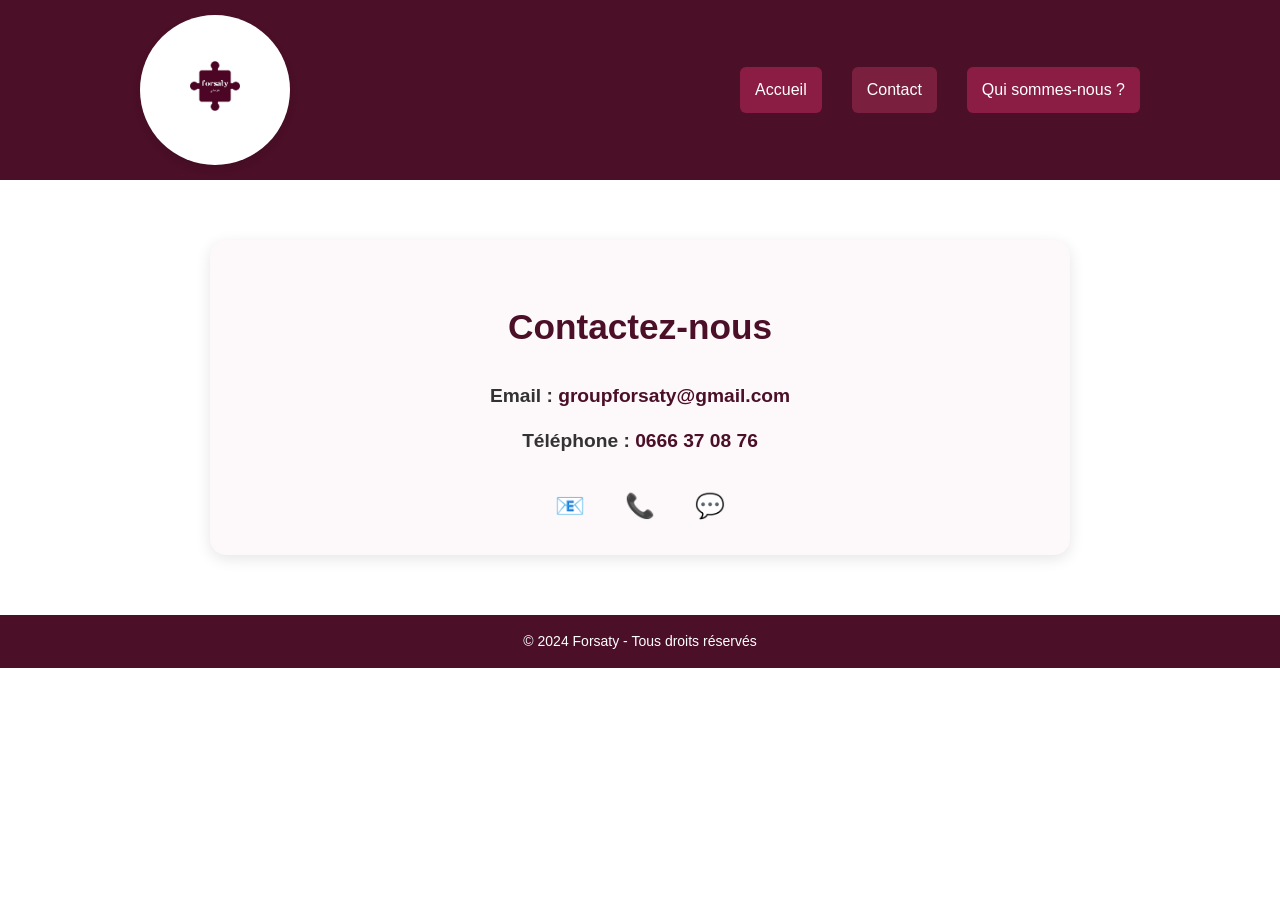
==== contact.html @ 8b8912bf "Update contact.html" ====
<!DOCTYPE html>
<html lang="fr">
<head>
    <meta charset="UTF-8">
    <meta name="viewport" content="width=device-width, initial-scale=1.0">
    <title>Contact - Forsaty</title>
    <link rel="stylesheet" href="style.css">
    <style>
        body {
            font-family: 'Segoe UI', Tahoma, Geneva, Verdana, sans-serif;
            margin: 0;
            padding: 0;
            background-color: #fff;
            color: #333;
        }

        header {
            background-color: #4B0F27;
            padding: 15px 0;
            color: white;
        }

        .header-container {
            display: flex;
            justify-content: space-between;
            align-items: center;
            max-width: 1000px;
            margin: 0 auto;
            padding: 0 20px;
        }

        .logo {
            height: 50px;
        }

        .header-buttons .button {
            color: white;
            margin-left: 15px;
            text-decoration: none;
            padding: 10px 15px;
            border-radius: 6px;
            transition: background 0.3s ease;
        }

        .header-buttons .button:hover,
        .header-buttons .active {
            background-color: #7A1F3D;
        }

        .contact-section {
            max-width: 800px;
            margin: 60px auto;
            padding: 30px;
            background-color: #fdf8f9;
            border-radius: 16px;
            box-shadow: 0 4px 15px rgba(0,0,0,0.1);
        }

        .contact-section h2 {
            text-align: center;
            font-size: 2.2rem;
            margin-bottom: 25px;
            color: #4B0F27;
        }

        .contact-info {
            text-align: center;
        }

        .contact-info p {
            font-size: 1.2rem;
            margin: 15px 0;
        }

        .contact-info a {
            color: #4B0F27;
            font-weight: bold;
            text-decoration: none;
        }

        .contact-info a:hover {
            text-decoration: underline;
        }

        .contact-icons {
            margin-top: 30px;
            display: flex;
            justify-content: center;
            gap: 40px;
        }

        .contact-icons a {
            text-decoration: none;
            font-size: 1.5rem;
            color: #4B0F27;
            transition: transform 0.2s;
        }

        .contact-icons a:hover {
            transform: scale(1.2);
        }

        footer {
            background-color: #4B0F27;
            color: white;
            text-align: center;
            padding: 15px;
            margin-top: 40px;
        }
    </style>
</head>
<body>

<header>
    <div class="header-container">
        <div class="logo-container">
            <a href="index.html">
                <img src="logo.png" alt="Logo Forsaty" class="logo">
            </a>
        </div>
        <div class="header-buttons">
            <a href="index.html" class="button">Accueil</a>
            <a href="contact.html" class="button active">Contact</a>
            <a href="qui-sommes-nous.html" class="button">Qui sommes-nous ?</a>
        </div>
    </div>
</header>

<section class="contact-section">
    <h2>Contactez-nous</h2>
    <div class="contact-info">
        <p><strong>Email :</strong> <a href="mailto:groupforsaty@gmail.com">groupforsaty@gmail.com</a></p>
        <p><strong>Téléphone :</strong> <a href="tel:+213666370876">0666 37 08 76</a></p>
    </div>

    <div class="contact-icons">
        <a href="mailto:groupforsaty@gmail.com" title="Envoyer un e-mail 📧">📧</a>
        <a href="tel:+213666370876" title="Appeler 📞">📞</a>
        <a href="https://wa.me/213666370876" target="_blank" title="Discuter sur WhatsApp 💬">💬</a>
    </div>
</section>

<footer>
    <p>© 2024 Forsaty - Tous droits réservés</p>
</footer>

</body>
</html>
---- style.css ----
/* Style général */
body {
    font-family: 'Roboto', sans-serif;
    line-height: 1.6;
    background-color: #f4f4f4;
    color: #333;
    margin: 0;
    padding: 0;
}

/* Header */
header {
    background-color: #4B0F27;
    color: white;
    padding: 15px 0;
}

.header-container {
    display: flex;
    justify-content: space-between;
    padding: 0 20px;
    align-items: center;
}

/* Logo et Conteneur du Logo */
.logo {
    max-width: 150px; /* Ajuster la taille du logo */
    height: auto;
}

.logo-container {
    width: 150px;  /* Ajuster la taille du conteneur du logo */
    height: 150px; /* Ajuster la taille du conteneur du logo */
    background-color: white;
    border-radius: 50%;
    display: flex;
    justify-content: center;
    align-items: center;
    box-shadow: 0 4px 8px rgba(0, 0, 0, 0.1);
}

/* Effet au survol du logo */
.logo-container:hover {
    transform: scale(1.05);  /* Zoom légèrement sur le logo */
    transition: transform 0.3s ease;
}

/* Boutons du Header */
.header-buttons {
    display: flex;
    gap: 15px;
}

.header-buttons .button {
    background-color: #8B1C43;
    color: white;
    padding: 10px 20px;
    text-decoration: none;
    border-radius: 5px;
    transition: background-color .3s;
}

.header-buttons .button:hover {
    background-color: #4B0F27;
}

/* Sections */
section {
    padding: 30px;
    margin: 0 15px;
}

h2 {
    color: #4B0F27;
    margin-bottom: 20px;
}

/* Section Services */
.services {
    display: grid;
    grid-template-columns: repeat(auto-fill, minmax(280px, 1fr));
    gap: 20px;
    margin-top: 30px;
}

.service {
    background-color: white;
    padding: 20px;
    box-shadow: 0 4px 8px rgba(0, 0, 0, 0.1);
    border-radius: 8px;
    text-align: center;
}

.service img {
    width: 100%;
    height: auto;
    border-radius: 8px;
}

/* Section Box */
.section-box {
    background-color: white;
    padding: 20px;
    box-shadow: 0 4px 8px rgba(0, 0, 0, 0.1);
    border-radius: 8px;
    text-align: center;
    margin-bottom: 20px;
}

.button {
    background-color: #4B0F27;
    color: white;
    padding: 12px 25px;
    text-decoration: none;
    border-radius: 5px;
    transition: background-color .3s;
    display: inline-block;
}

.button:hover {
    background-color: #8B1C43;
}

/* 3 Columns for Inscription, Demande d'Emploi, Demande de Service */
.three-columns {
    display: flex;
    justify-content: space-between;
    gap: 20px;
    margin-top: 30px;
}

@media (max-width: 768px) {
    .three-columns {
        flex-direction: column;
        align-items: center;
    }
    
    .section-box {
        width: 100%;
    }
}

/* Style général des sections de contact et demande de service */
.contact-section, .service-request-section {
    background-color: white;
    padding: 30px;
    box-shadow: 0 4px 8px rgba(0, 0, 0, 0.1);
    border-radius: 8px;
    margin: 0 15px;
    max-width: 800px;
    margin: 20px auto;
}

/* Titres de section */
.contact-section h2, .service-request-section h2 {
    color: #4B0F27;
    margin-bottom: 20px;
    text-align: center;
}

/* Informations de contact */
.contact-info {
    font-size: 16px;
    color: #333;
    margin-bottom: 20px;
    line-height: 1.6;
}

.contact-info p {
    margin: 10px 0;
}

/* Style du formulaire */
form {
    display: flex;
    flex-direction: column;
}

form label {
    margin-top: 10px;
    color: #333;
    font-weight: bold;
}

input[type="text"],
input[type="email"],
input[type="tel"],
textarea,
select {
    width: 100%;
    padding: 10px;
    margin-top: 5px;
    border: 1px solid #ddd;
    border-radius: 5px;
    background-color: #f9f9f9;
    color: #333;
}

textarea {
    resize: vertical;
}

/* Bouton d'envoi */
form button,
form .button {
    background-color: #4B0F27;
    color: white;
    padding: 12px 20px;
    margin-top: 15px;
    border: none;
    border-radius: 5px;
    cursor: pointer;
    transition: background-color .3s;
}

form button:hover,
form .button:hover {
    background-color: #8B1C43;
}

/* Fieldset et legend pour organiser les formulaires */
fieldset {
    border: 1px solid #ddd;
    padding: 15px;
    border-radius: 5px;
    margin-bottom: 20px;
}

legend {
    font-weight: bold;
    color: #4B0F27;
    padding: 0 10px;
}

/* Footer */
footer {
    background-color: #4B0F27;
    color: white;
    text-align: center;
    padding: 20px;
    margin-top: 20px;
}

footer p {
    margin: 0;
    font-size: 14px;
}

/* Styles pour la gestion du texte en arabe (direction RTL) */
body[lang="ar"] {
    direction: rtl;
    text-align: right;
}

body[lang="ar"] .header-container {
    flex-direction: row-reverse;
}

body[lang="ar"] .logo-container {
    order: -1;  /* Placer le logo à droite */
}

body[lang="ar"] .header-buttons {
    flex-direction: row-reverse;
}

body[lang="ar"] h2 {
    text-align: right;
}

body[lang="ar"] .services,
body[lang="ar"] .three-columns {
    direction: rtl;
}
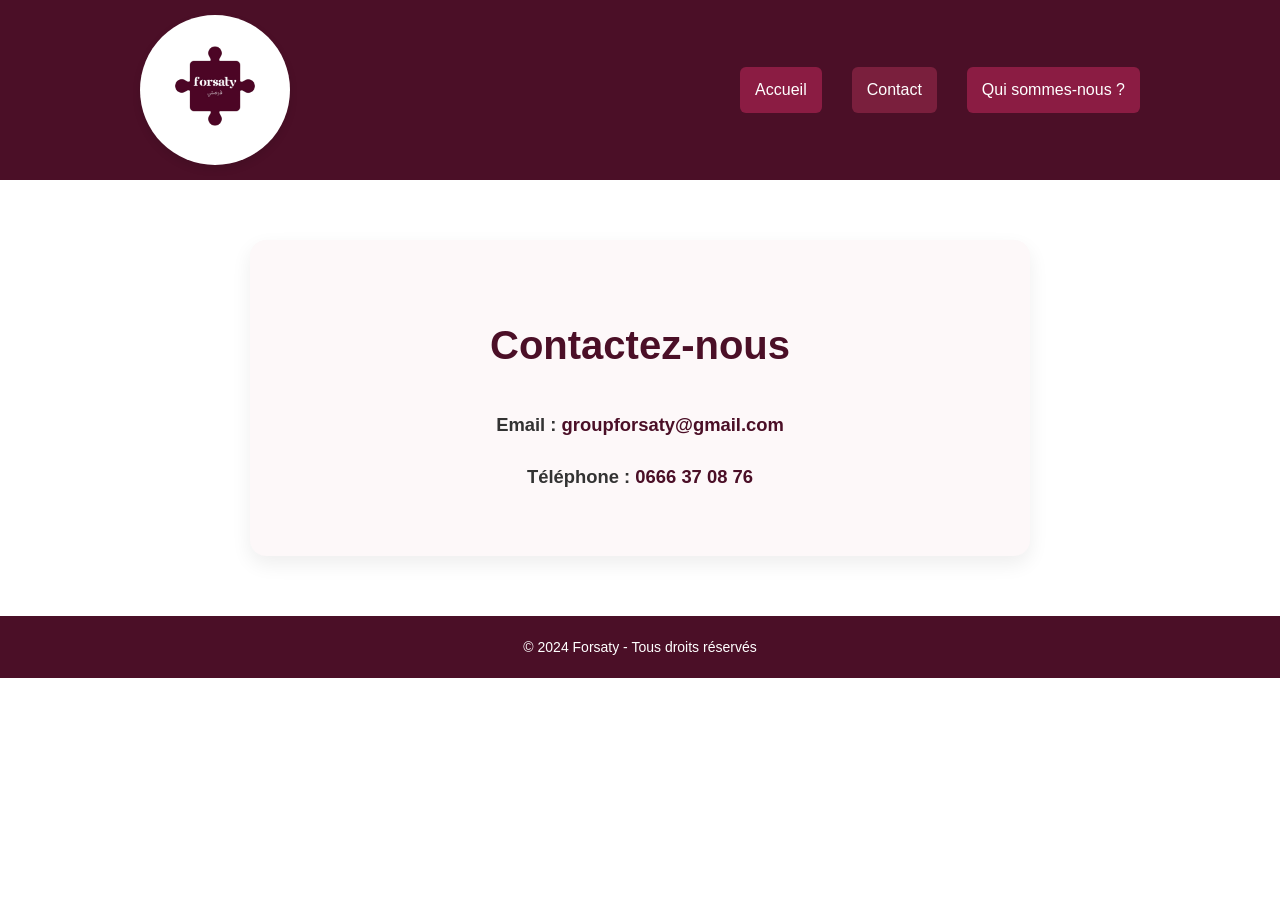
==== commit de72de5b: "Update contact.html" ====
--- a/contact.html
+++ b/contact.html
@@ -1,10 +1,10 @@
 <!DOCTYPE html>
 <html lang="fr">
 <head>
-    <meta charset="UTF-8">
-    <meta name="viewport" content="width=device-width, initial-scale=1.0">
+    <meta charset="UTF-8" />
+    <meta name="viewport" content="width=device-width, initial-scale=1.0" />
     <title>Contact - Forsaty</title>
-    <link rel="stylesheet" href="style.css">
+    <link rel="stylesheet" href="style.css" />
     <style>
         body {
             font-family: 'Segoe UI', Tahoma, Geneva, Verdana, sans-serif;
@@ -29,8 +29,17 @@
             padding: 0 20px;
         }
 
+        .logo-container {
+            display: flex;
+            align-items: center;
+        }
+
         .logo {
-            height: 50px;
+            height: 80px;
+            width: 80px;
+            border-radius: 50%;
+            object-fit: cover;
+            border: 3px solid white;
         }
 
         .header-buttons .button {
@@ -48,64 +57,47 @@
         }
 
         .contact-section {
-            max-width: 800px;
+            max-width: 700px;
             margin: 60px auto;
-            padding: 30px;
+            padding: 40px;
             background-color: #fdf8f9;
             border-radius: 16px;
-            box-shadow: 0 4px 15px rgba(0,0,0,0.1);
+            box-shadow: 0 8px 20px rgba(0, 0, 0, 0.07);
         }
 
         .contact-section h2 {
             text-align: center;
-            font-size: 2.2rem;
-            margin-bottom: 25px;
+            font-size: 2.5rem;
+            margin-bottom: 30px;
             color: #4B0F27;
         }
 
         .contact-info {
+            font-size: 1.15rem;
+            line-height: 2;
             text-align: center;
         }
 
         .contact-info p {
-            font-size: 1.2rem;
             margin: 15px 0;
         }
 
         .contact-info a {
             color: #4B0F27;
-            font-weight: bold;
             text-decoration: none;
+            font-weight: 600;
         }
 
         .contact-info a:hover {
             text-decoration: underline;
         }
 
-        .contact-icons {
-            margin-top: 30px;
-            display: flex;
-            justify-content: center;
-            gap: 40px;
-        }
-
-        .contact-icons a {
-            text-decoration: none;
-            font-size: 1.5rem;
-            color: #4B0F27;
-            transition: transform 0.2s;
-        }
-
-        .contact-icons a:hover {
-            transform: scale(1.2);
-        }
-
         footer {
             background-color: #4B0F27;
             color: white;
             text-align: center;
-            padding: 15px;
-            margin-top: 40px;
+            padding: 20px;
+            margin-top: 60px;
         }
     </style>
 </head>
@@ -115,7 +107,7 @@
     <div class="header-container">
         <div class="logo-container">
             <a href="index.html">
-                <img src="logo.png" alt="Logo Forsaty" class="logo">
+                <img src="logo.png" alt="Logo Forsaty" class="logo" />
             </a>
         </div>
         <div class="header-buttons">
@@ -132,12 +124,6 @@
         <p><strong>Email :</strong> <a href="mailto:groupforsaty@gmail.com">groupforsaty@gmail.com</a></p>
         <p><strong>Téléphone :</strong> <a href="tel:+213666370876">0666 37 08 76</a></p>
     </div>
-
-    <div class="contact-icons">
-        <a href="mailto:groupforsaty@gmail.com" title="Envoyer un e-mail 📧">📧</a>
-        <a href="tel:+213666370876" title="Appeler 📞">📞</a>
-        <a href="https://wa.me/213666370876" target="_blank" title="Discuter sur WhatsApp 💬">💬</a>
-    </div>
 </section>
 
 <footer>
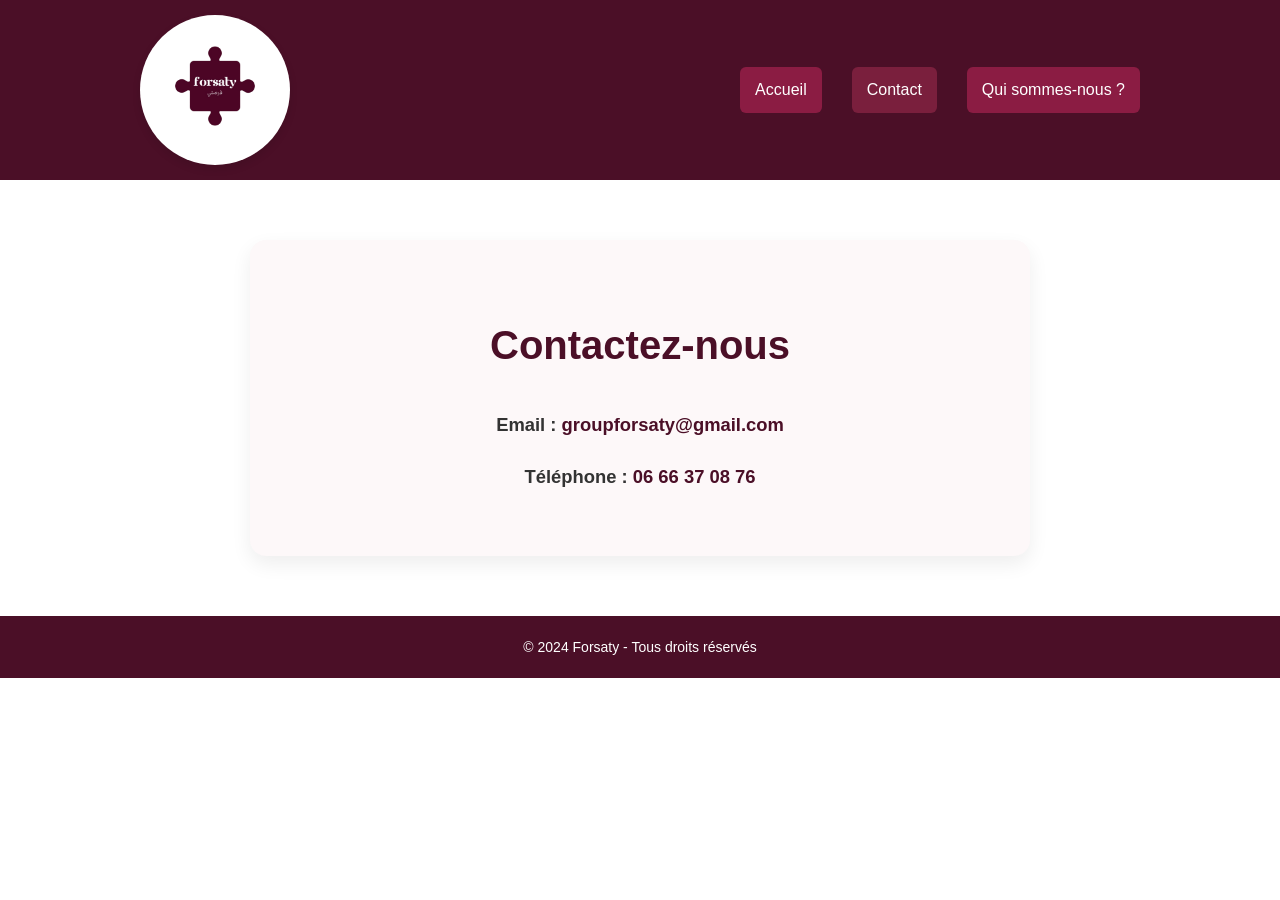
==== commit 7c5fb8ac: "Update contact.html" ====
--- a/contact.html
+++ b/contact.html
@@ -2,9 +2,9 @@
 <html lang="fr">
 <head>
     <meta charset="UTF-8" />
-    <meta name="viewport" content="width=device-width, initial-scale=1.0" />
+    <meta name="viewport" content="width=device-width, initial-scale=1.0"/>
     <title>Contact - Forsaty</title>
-    <link rel="stylesheet" href="style.css" />
+    <link rel="stylesheet" href="style.css">
     <style>
         body {
             font-family: 'Segoe UI', Tahoma, Geneva, Verdana, sans-serif;
@@ -39,7 +39,6 @@
             width: 80px;
             border-radius: 50%;
             object-fit: cover;
-            border: 3px solid white;
         }
 
         .header-buttons .button {
@@ -122,7 +121,7 @@
     <h2>Contactez-nous</h2>
     <div class="contact-info">
         <p><strong>Email :</strong> <a href="mailto:groupforsaty@gmail.com">groupforsaty@gmail.com</a></p>
-        <p><strong>Téléphone :</strong> <a href="tel:+213666370876">0666 37 08 76</a></p>
+        <p><strong>Téléphone :</strong> <a href="tel:+213666370876">06 66 37 08 76</a></p>
     </div>
 </section>
 
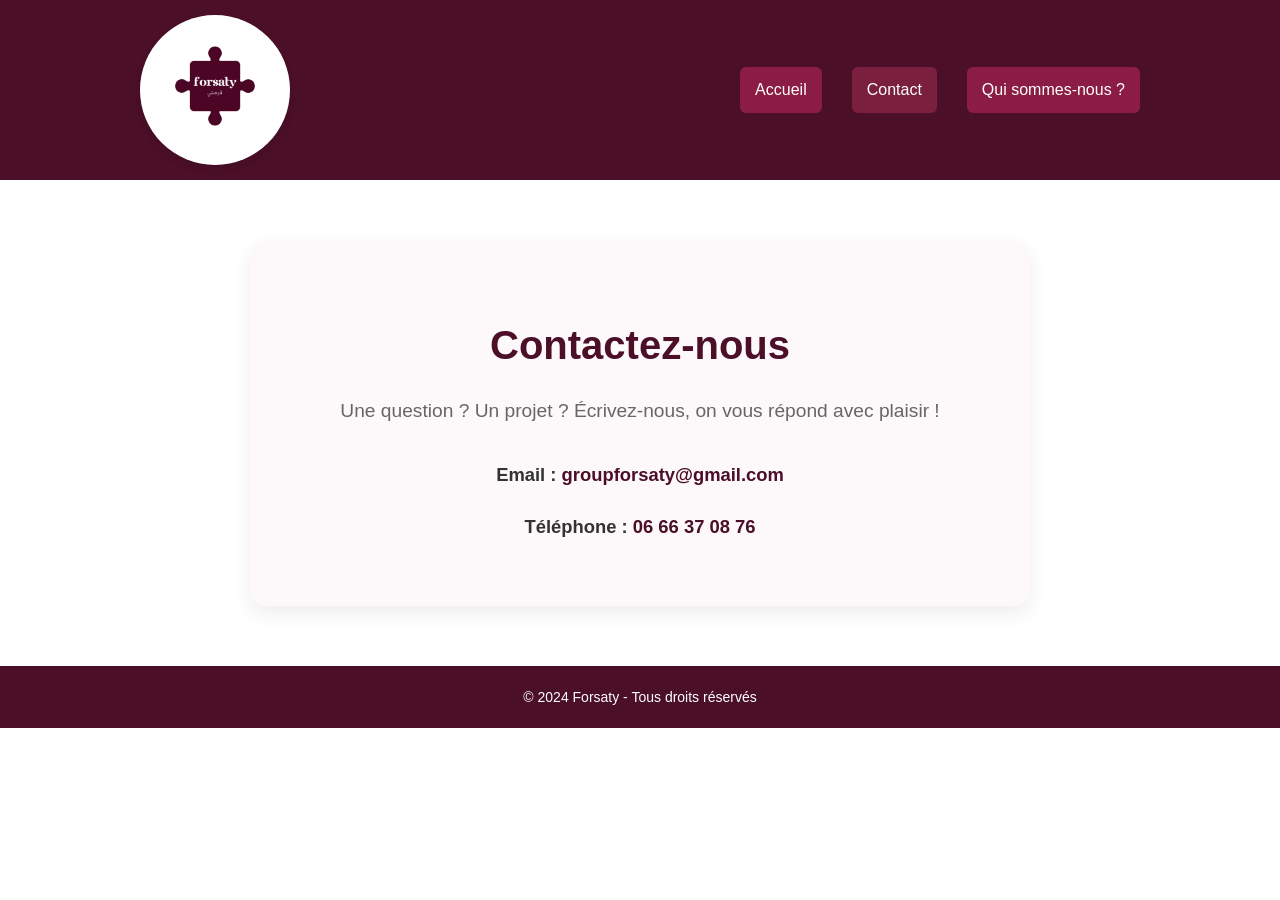
==== commit a469f578: "Update contact.html" ====
--- a/contact.html
+++ b/contact.html
@@ -62,19 +62,24 @@
             background-color: #fdf8f9;
             border-radius: 16px;
             box-shadow: 0 8px 20px rgba(0, 0, 0, 0.07);
+            text-align: center;
         }
 
         .contact-section h2 {
-            text-align: center;
             font-size: 2.5rem;
+            margin-bottom: 10px;
+            color: #4B0F27;
+        }
+
+        .contact-section .subheading {
+            font-size: 1.2rem;
+            color: #666;
             margin-bottom: 30px;
-            color: #4B0F27;
         }
 
         .contact-info {
             font-size: 1.15rem;
             line-height: 2;
-            text-align: center;
         }
 
         .contact-info p {
@@ -98,6 +103,16 @@
             padding: 20px;
             margin-top: 60px;
         }
+
+        @media (max-width: 600px) {
+            .header-container {
+                flex-direction: column;
+                align-items: flex-start;
+            }
+            .header-buttons {
+                margin-top: 10px;
+            }
+        }
     </style>
 </head>
 <body>
@@ -119,6 +134,7 @@
 
 <section class="contact-section">
     <h2>Contactez-nous</h2>
+    <p class="subheading">Une question ? Un projet ? Écrivez-nous, on vous répond avec plaisir !</p>
     <div class="contact-info">
         <p><strong>Email :</strong> <a href="mailto:groupforsaty@gmail.com">groupforsaty@gmail.com</a></p>
         <p><strong>Téléphone :</strong> <a href="tel:+213666370876">06 66 37 08 76</a></p>
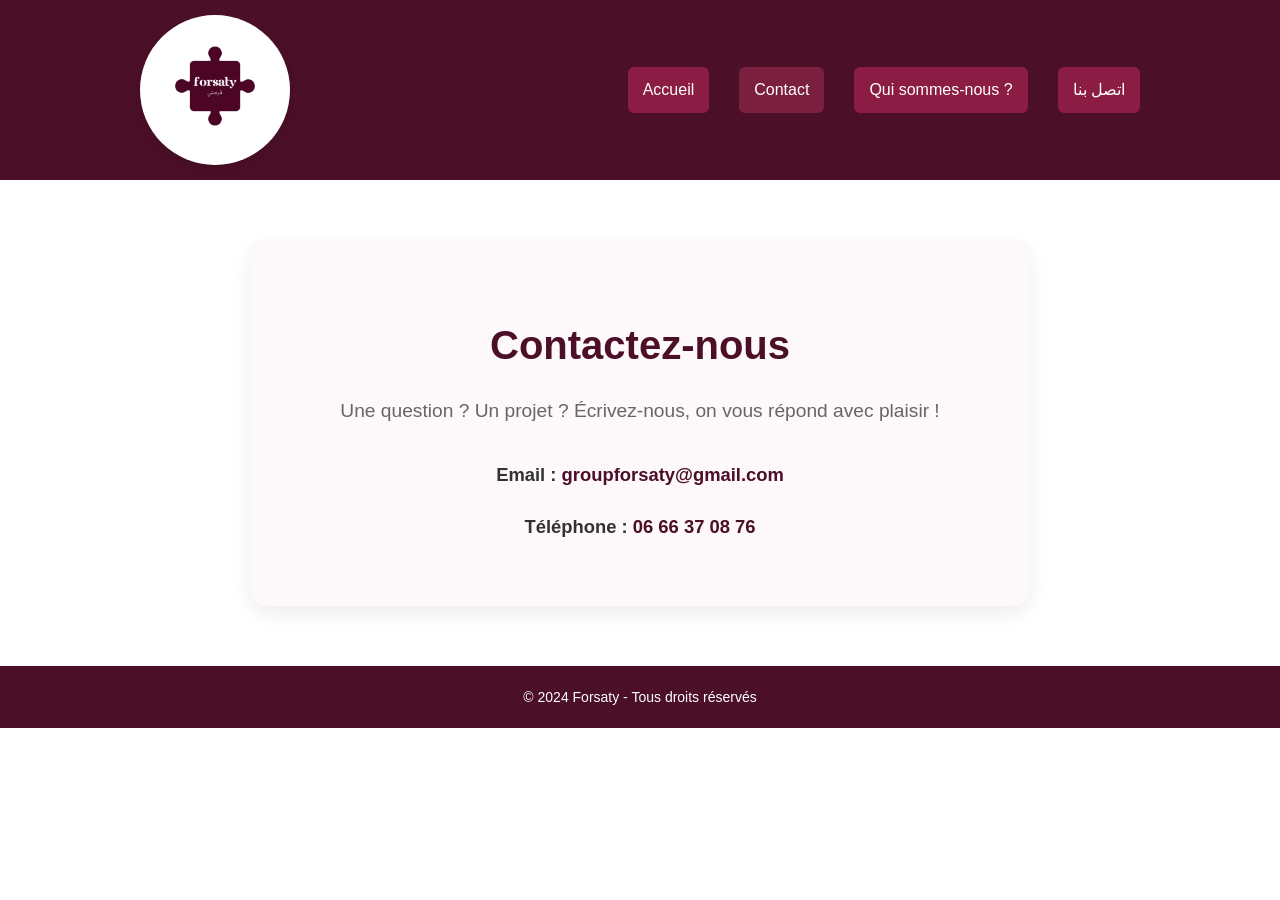
==== commit 927e0ce2: "Update contact.html" ====
--- a/contact.html
+++ b/contact.html
@@ -128,6 +128,7 @@
             <a href="index.html" class="button">Accueil</a>
             <a href="contact.html" class="button active">Contact</a>
             <a href="qui-sommes-nous.html" class="button">Qui sommes-nous ?</a>
+            <a href="contact2.html" class="button">اتصل بنا</a> <!-- Lien vers la version arabe -->
         </div>
     </div>
 </header>
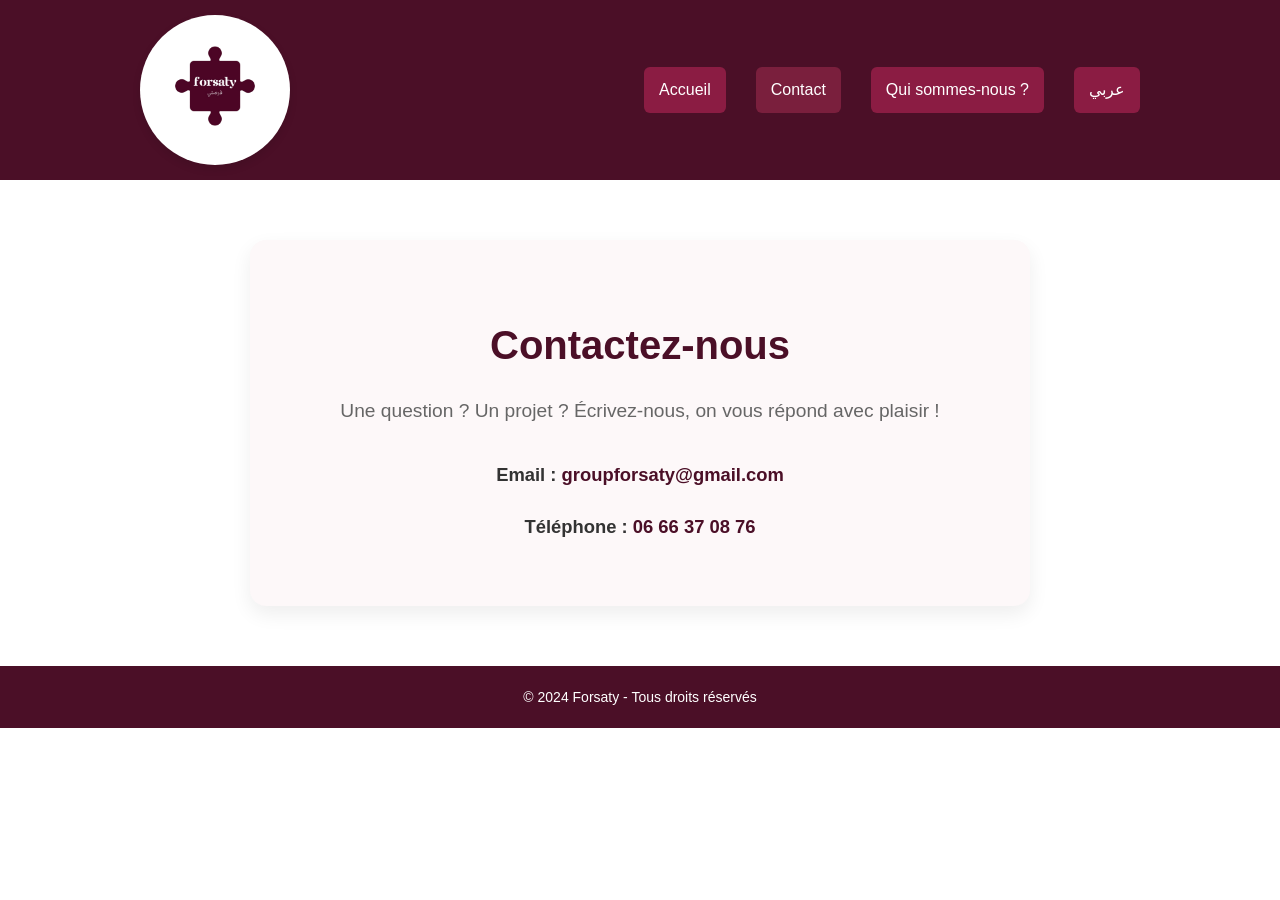
==== commit c94d9c4d: "Update contact.html" ====
--- a/contact.html
+++ b/contact.html
@@ -128,7 +128,7 @@
             <a href="index.html" class="button">Accueil</a>
             <a href="contact.html" class="button active">Contact</a>
             <a href="qui-sommes-nous.html" class="button">Qui sommes-nous ?</a>
-            <a href="contact2.html" class="button">اتصل بنا</a> <!-- Lien vers la version arabe -->
+            <a href="contact2.html" class="button">عربي</a> <!-- Lien vers la version arabe -->
         </div>
     </div>
 </header>
